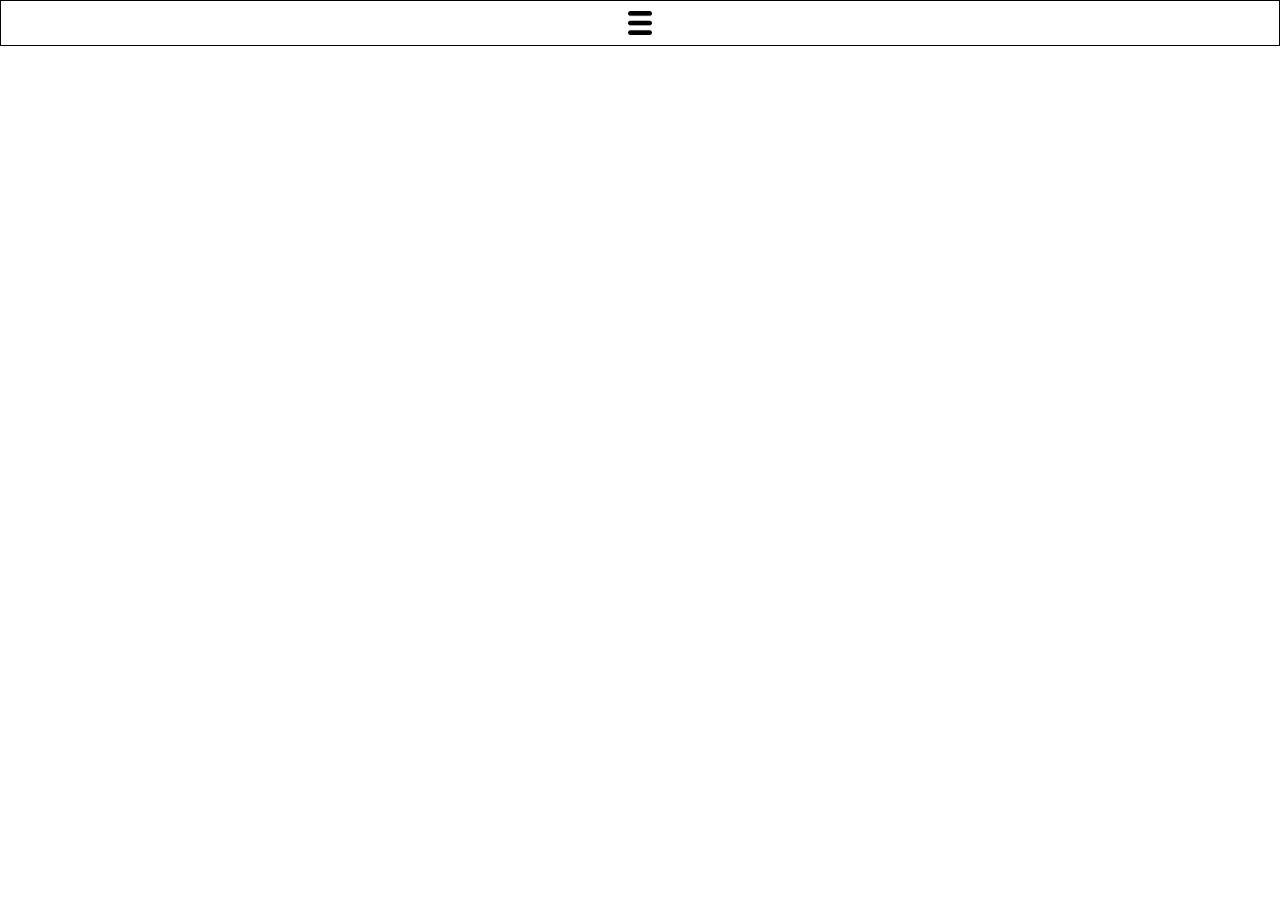
==== index.html @ 94fbb689 "Criado o Menu sem Estilizar" ====
<!DOCTYPE html>
<html>
    <head>
        <title>Teste Barra Lateral</title>
        <meta charset="UTF-8">
        <link href="style.css" rel="stylesheet">

 
    </head>
    <body>
        <header>
            <div class="icon" id="icon"></div>
        </header>

        <div class="Closed" id="menu">
            <ul>
                <div class="button">oi</div>
                <div class="button">aa</div>
                <div class="button">Dd</div>
                <div class="button">Asd<h1></div>
                <div class="button">a</div>
                <div class="button">SDAS</div>
            </ul>
        </div>
        

    </body>
    <script src="index.js"></script>

</html>
---- style.css ----
*{
    margin: 0;
    padding: 0;
    box-sizing: border-box;
}
body,html{
    height: 100%;
}

header{
    width: 100%;
    border: 1px solid black;
    display: flex;
    justify-content: center;
    padding: 10px;

}
.icon{
    background-image: url(./assets/menu-button_icon-icons.com_72989.png);
    height: 24px;
    width: 24px;
    background-size: cover;
    cursor: pointer;


}

.Closed{
    display: none;
}

.Menu-Open{
    width: 20%;
    height: 100%;
    position: absolute;
    top: 0;
    left: 0;
    display: flex;
    flex-direction: column;
    background-color: rgb(112, 112, 112);
    font-size: 24px;
    color: white;

}
.Menu-Open .button{
    width: 100%;
    border: 1px solid black;

}
.Menu-Open .button:hover{
    background-color: white;
    transition: 1000ms;
}
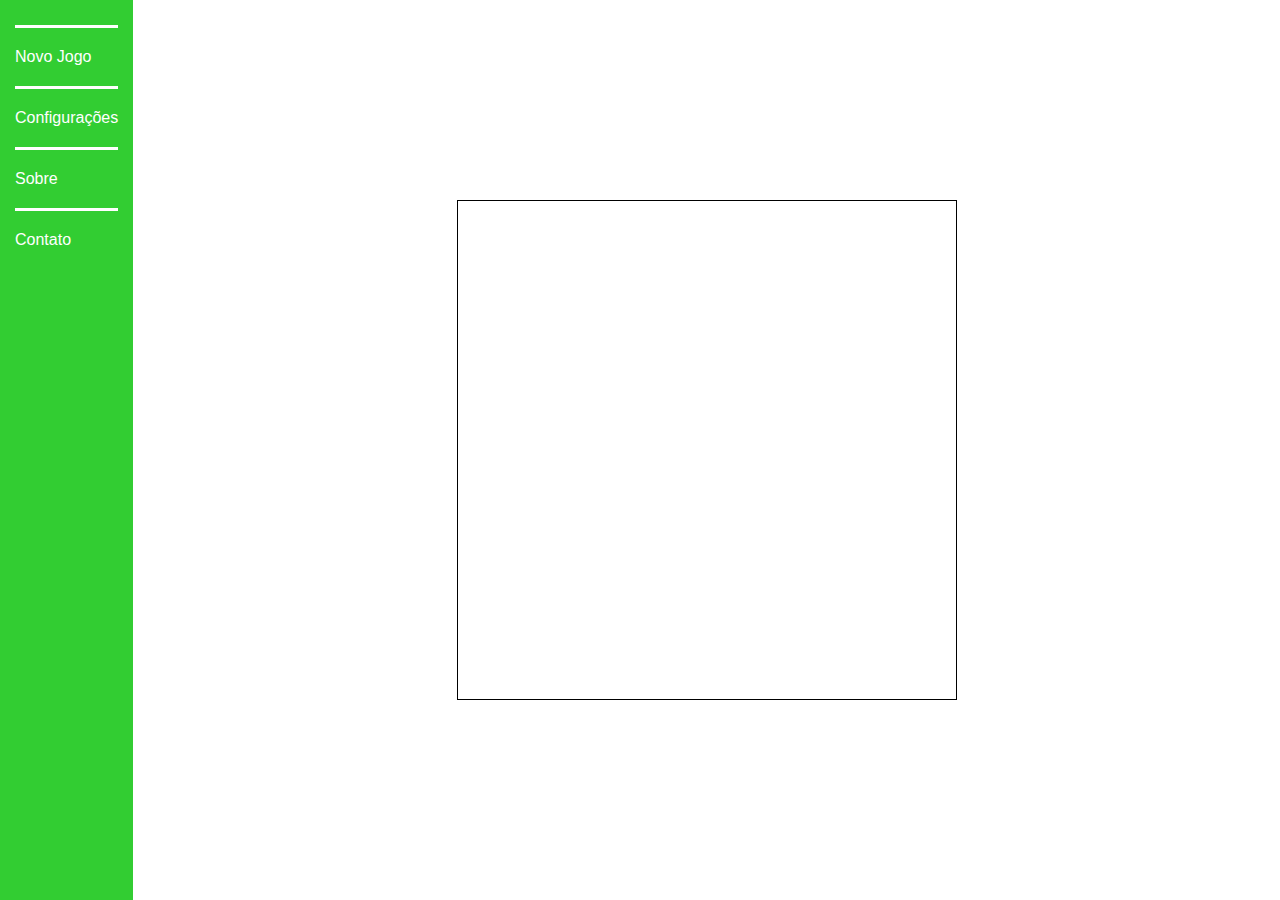
==== commit 4c2e7ff6: "ok" ====
--- a/index.html
+++ b/index.html
@@ -1,30 +1,53 @@
 <!DOCTYPE html>
 <html>
+
     <head>
-        <title>Teste Barra Lateral</title>
-        <meta charset="UTF-8">
         <link href="style.css" rel="stylesheet">
-
- 
     </head>
     <body>
-        <header>
-            <div class="icon" id="icon"></div>
-        </header>
+        <div class="all">
+            <div class="background-configuration" id="background_configuration">
+                <div class="configuration">
+                    <div class="close-configuration" id="close_configuration">X</div>
+                    <h4>Configuração</h4>
+                    <h6>TotalBalls</h6>
+                    <input id="config_totalballs" type="number">
+                    <h6>Speed</h6>
+                    <input id="config_speed" type="number">
+                    <button id="confirm_configuration">Confirmar</button>
+                </div>
+            </div>
+            <nav  class="nav-bar" id="nav"><!--Quando clicado, vai aumentar a largura e mostrar outro conteudo-->
+                <ul>
+                    
+                    <li><div class="bar-decoration"></li>
+                    <li class="nav" id="op0">Novo Jogo</li>
+                    <li><div class="bar-decoration"></li>
+                    <li class="nav" id="op1">Configurações</li>
+                    <li><div class="bar-decoration"></li>
+                    <li class="nav" id="op2">Sobre</li>
+                    <li><div class="bar-decoration"></li>
+                    <li class="nav" id="op3">Contato</li>
+                   
+                </ul>
+                <div class="icon"></div>
+            </nav>
+            <div class="display" >
+                <div id ='game' class="game">
+                    
+                </div>
+            </div>
+            <div class="background-configuration" id="background_about">
+                <div class="close-configuration" id="close_about">X</div>
+                <div class="configuration">
 
-        <div class="Closed" id="menu">
-            <ul>
-                <div class="button">oi</div>
-                <div class="button">aa</div>
-                <div class="button">Dd</div>
-                <div class="button">Asd<h1></div>
-                <div class="button">a</div>
-                <div class="button">SDAS</div>
-            </ul>
-        </div>
+                    Este pequeno jogo foi feito afim de mostrar meus conhecimentos em JavaScript.
+                    Divirta-se um pouco :)
+                </div>
+            </div>
+        </div><!--all-->
         
+    </body>
 
-    </body>
-    <script src="index.js"></script>
-
+    <script src="onload.js" ></script>
 </html>--- a/style.css
+++ b/style.css
@@ -6,49 +6,141 @@
 body,html{
     height: 100%;
 }
+@import url('https://fonts.googleapis.com/css2?family=Spartan:wght@700&display=swap');
+.all{
+    width: 100%;
+    height: 100%;
+    font-family: 'Spartan', sans-serif;
+    font-size: bold;
+    display: flex;
+}
+.background-configuration{
+    width: 100%;
+    height: 100%;
+    background-color: rgba(0,0,0,0.3);
+    position: absolute;
+    top: 0;
+    left: 0;
+    padding: 60px;
+    display: none;
+    justify-content: center;
 
-header{
+}
+.configuration{
+    position: relative;
+    
+    min-width:160px;
+    width: 50%;
+    border: 1px solid black;
+    background-color: white;
+    padding: 5vh;
+    display: flex;
+    align-items: center;
+    flex-direction: column;
+    align-content: space-around;
+    font-family: 'Spartan', sans-serif;
+    font-size: 24px;
+}
+.close-configuration{
+    position: absolute;
+    top: 1vh;
+    right: 1vh;
+    padding: 2px;
+}
+.configuration h4{
+    margin: 10px 0;
+}
+.close-configuration:hover{
+    background-color: rgba(0,0,0,0.3);
+    cursor: pointer;
+    color: white;
+}
+.configuration input{
+    margin: 8px;
+    border: 1px solid black;
+    -webkit-appearance: none;
+}
+
+input::-webkit-outer-spin-button,
+input::-webkit-inner-spin-button {/*removing arrows from inputs*/
+  -webkit-appearance: none;
+  margin: 0;
+}
+.nav-bar{
+    min-width: 100px;
+    height: 100%;
+    background-color: limegreen;
+    padding: 15px;
+    color:white;
+    margin: 0;
+
+}
+.nav-bar-open{
+    width: 30%;
+    overflow:visible;
+}
+.bar-decoration{
+    padding: 0;
     width: 100%;
-    border: 1px solid black;
+    height: 1px;
+    border-bottom: 3px solid white;
+}
+nav ul{
+    margin: 0;
+    font-size: 16px;
+    width: 100%;
+    list-style: none;
+    
+}
+nav ul li{
+    display: flex;
+    align-content: center;
+    padding:10px 0px ;
+    height: 100%;
+    cursor: pointer;
+    font-family: 'Spartan', sans-serif;
+}
+.nav:hover{
+    background-color: rgba(255,255,255,0.5);
+    transition: 1s;
+}
+.display{
+    
+    height: 100%;
+    background-color: white;
+    flex-grow: 2;
     display: flex;
     justify-content: center;
-    padding: 10px;
+    align-items: center;
+    
 
 }
-.icon{
-    background-image: url(./assets/menu-button_icon-icons.com_72989.png);
-    height: 24px;
-    width: 24px;
-    background-size: cover;
-    cursor: pointer;
-
-
-}
-
-.Closed{
-    display: none;
-}
-
-.Menu-Open{
-    width: 20%;
+.background-about{
+    width: 100%;
     height: 100%;
     position: absolute;
     top: 0;
     left: 0;
+    background-color: royalblue;
     display: flex;
-    flex-direction: column;
-    background-color: rgb(112, 112, 112);
-    font-size: 24px;
-    color: white;
-
+    justify-content: center;
 }
-.Menu-Open .button{
-    width: 100%;
-    border: 1px solid black;
-
-}
-.Menu-Open .button:hover{
-    background-color: white;
-    transition: 1000ms;
+.close-about{
+    position: absolute;
+    top: 0;
+    left: 0;
 }
 
+
+.game{
+    width: 500px;
+    height: 500px;
+    border: 1px solid black;
+    
+}
+.circle{
+    width: 20px;
+    height: 20px;
+    background-color: black;
+    border-radius: 50px;
+}
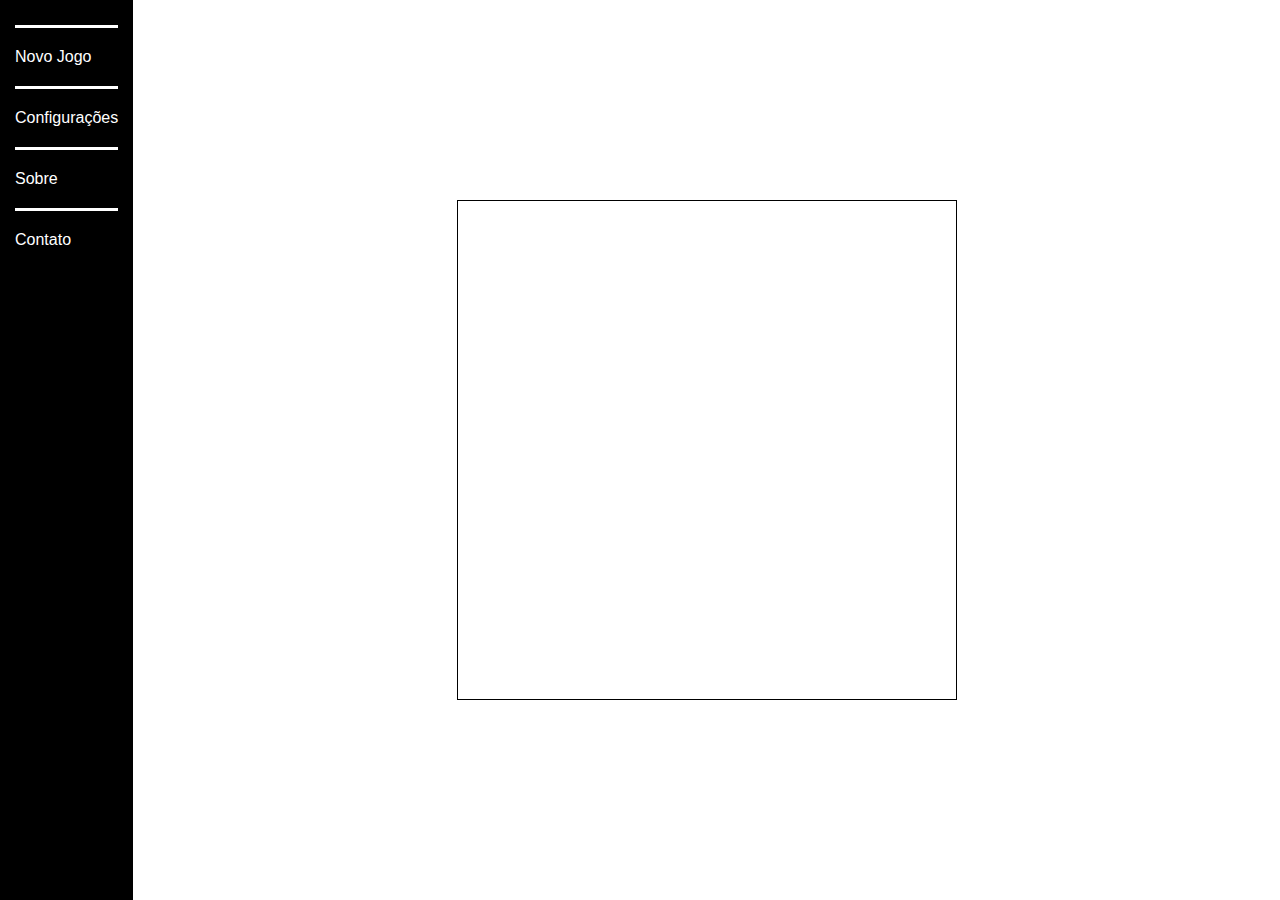
==== commit c2109811: "Criação do Jogo da memoria" ====
--- a/index.html
+++ b/index.html
@@ -32,11 +32,7 @@
                 </ul>
                 <div class="icon"></div>
             </nav>
-            <div class="display" >
-                <div id ='game' class="game">
-                    
-                </div>
-            </div>
+            
             <div class="background-configuration" id="background_about">
                 <div class="close-configuration" id="close_about">X</div>
                 <div class="configuration">
@@ -45,6 +41,10 @@
                     Divirta-se um pouco :)
                 </div>
             </div>
+            
+            <div class="display" >
+                <div id ='game' class="game"></div>
+            </div>
         </div><!--all-->
         
     </body>
--- a/style.css
+++ b/style.css
@@ -69,7 +69,7 @@
 .nav-bar{
     min-width: 100px;
     height: 100%;
-    background-color: limegreen;
+    background-color: black;
     padding: 15px;
     color:white;
     margin: 0;
@@ -102,7 +102,7 @@
 }
 .nav:hover{
     background-color: rgba(255,255,255,0.5);
-    transition: 1s;
+    transition: 100ms;
 }
 .display{
     
@@ -130,12 +130,25 @@
     top: 0;
     left: 0;
 }
-
+.card{
+    width: 100px;
+    height: 90px;
+    border: 1px solid black;
+    display: flex;
+    justify-content: center;
+    align-items: center;
+}
 
 .game{
     width: 500px;
     height: 500px;
     border: 1px solid black;
+    display: grid;
+    grid-gap: 5px;
+    padding: 10px;
+    grid-template-columns: auto auto auto auto;
+    
+
     
 }
 .circle{
